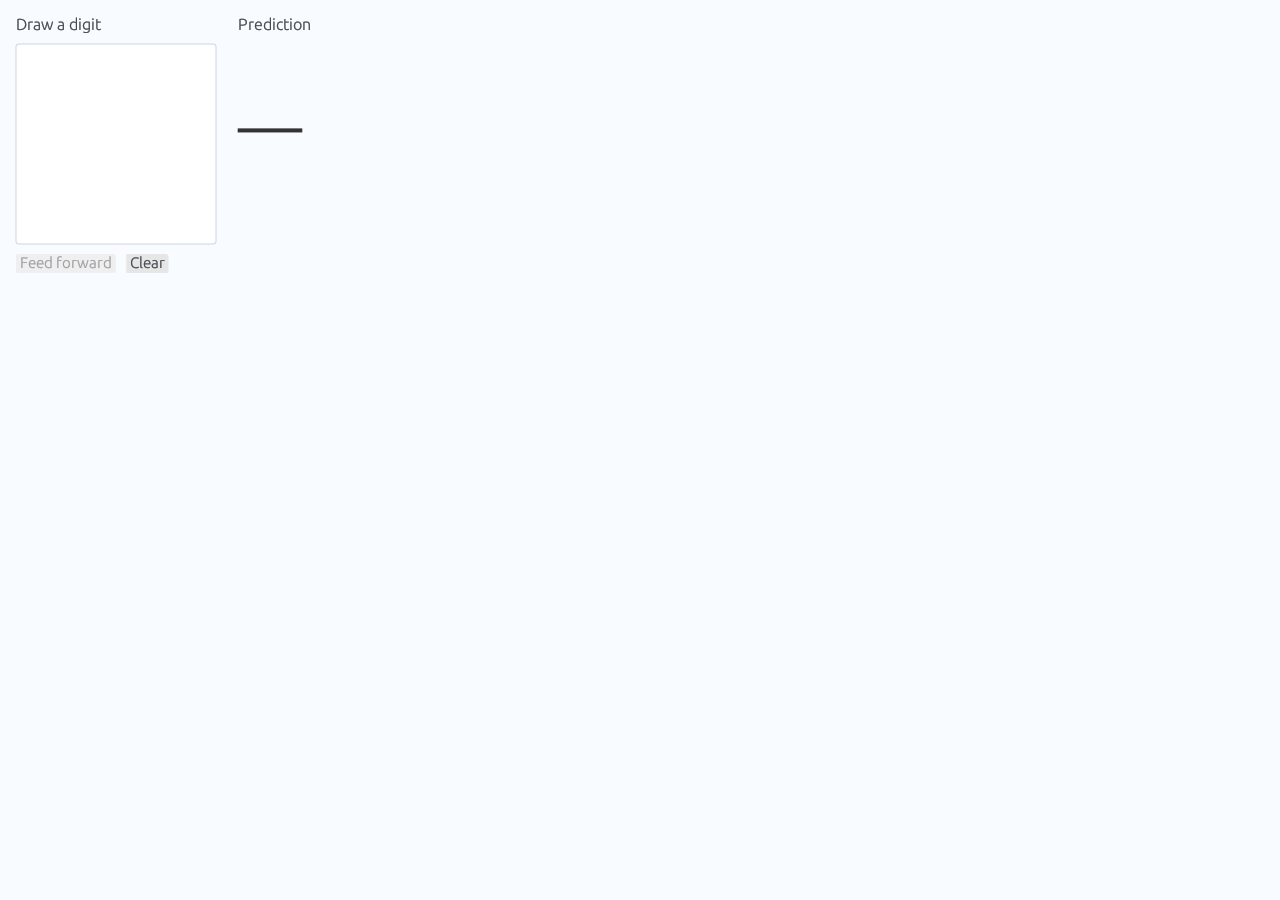
==== projects/nn-h/index.html @ 3fbd9d00 "Add EXAc examples and nn.h.rs portfolio demo" ====
<!doctype html>
<html lang="en">
<head>
  <meta charset="utf-8">
  <meta name="viewport" content="width=device-width, initial-scale=1">
  <title>nn.h.rs — handwritten digits</title>
  <style>
    html, body { margin: 0; width: 100%; height: 100%; overflow: hidden; background: #f8fbff; }
    body { font: 16px "Lucida Grande", Verdana, Arial, sans-serif; color: #555; }
    canvas { display: block; width: 100%; height: 100%; touch-action: none; }
    #loading { position: absolute; top: 16px; left: 16px; margin: 0; }
    .sr-only { position: absolute; width: 1px; height: 1px; padding: 0; margin: -1px; overflow: hidden; clip-path: inset(50%); white-space: nowrap; border: 0; }
  </style>
</head>
<body>
  <p id="loading" role="status">Loading drawing pad…</p>
  <canvas id="canvas" aria-label="Draw a handwritten digit and use Feed forward to recognize it" aria-describedby="result"></canvas>
  <p id="result" class="sr-only" role="status" aria-live="polite">Draw a digit, then press Feed forward.</p>
  <script type="module">
    import init, { WebHandle } from './pkg/nn_h.js';
    const loading = document.querySelector('#loading');
    try {
      const [, response] = await Promise.all([init(), fetch('./mnist.bin')]);
      if (!response.ok) throw new Error(`Model request failed (${response.status})`);
      const app = new WebHandle();
      await app.start('canvas', new Uint8Array(await response.arrayBuffer()));
      window.nnDemo = app;
      loading.remove();
    } catch (error) {
      loading.textContent = 'Could not load the drawing pad. Try refreshing.';
      loading.style.color = '#9b2937';
      console.error(error);
    }
  </script>
</body>
</html>
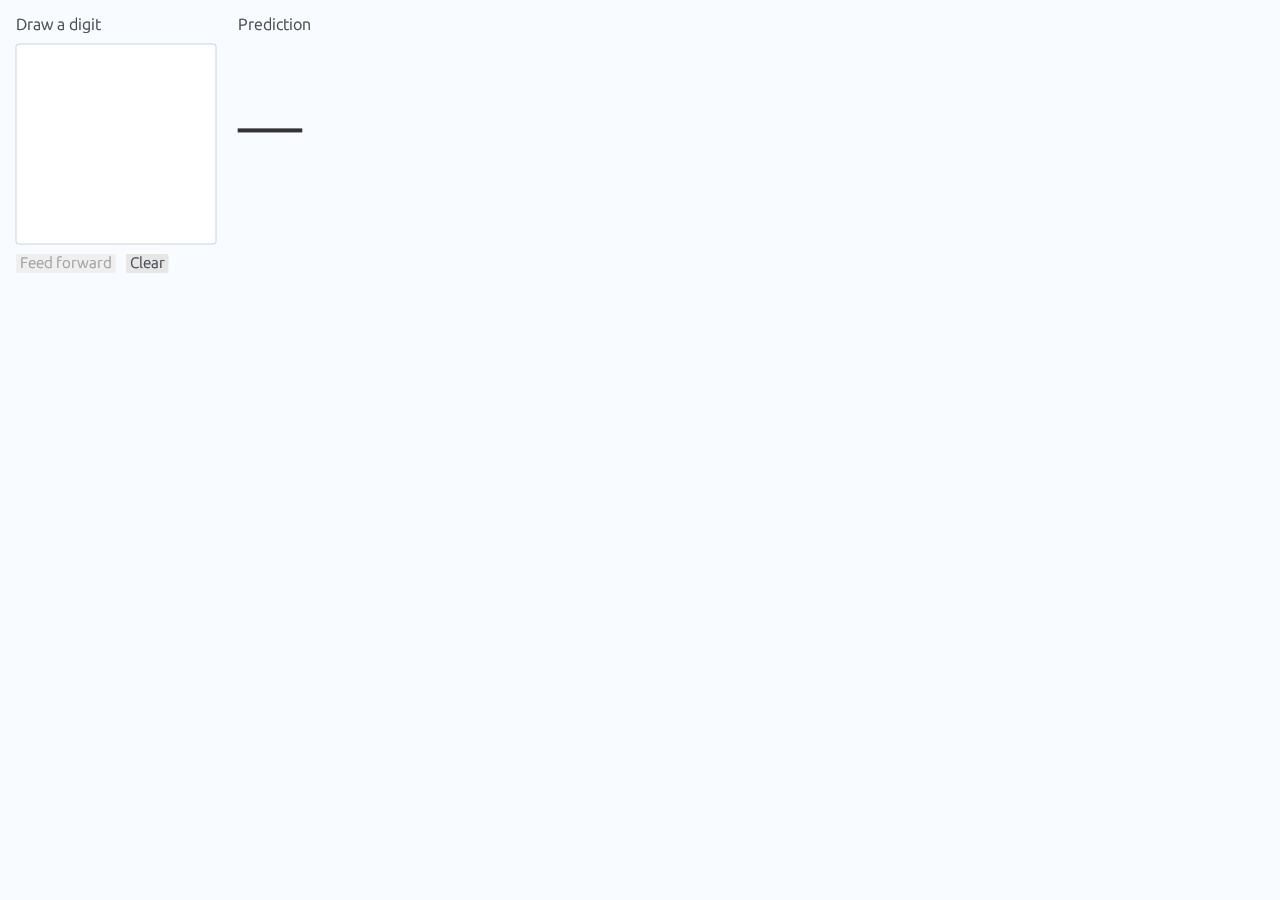
==== commit 7440313a: "Unify portfolio pads and checkpoint interactive project demos" ====
--- a/projects/nn-h/index.html
+++ b/projects/nn-h/index.html
@@ -5,26 +5,44 @@
   <meta name="viewport" content="width=device-width, initial-scale=1">
   <title>nn.h.rs — handwritten digits</title>
   <style>
-    html, body { margin: 0; width: 100%; height: 100%; overflow: hidden; background: #f8fbff; }
+    html, body { margin: 0; width: 100%; height: 100%; overflow: hidden; background: var(--pad-source, #f8fbff); }
     body { font: 16px "Lucida Grande", Verdana, Arial, sans-serif; color: #555; }
-    canvas { display: block; width: 100%; height: 100%; touch-action: none; }
+    #canvas { display: block; width: 100%; height: 100%; touch-action: none; }
     #loading { position: absolute; top: 16px; left: 16px; margin: 0; }
     .sr-only { position: absolute; width: 1px; height: 1px; padding: 0; margin: -1px; overflow: hidden; clip-path: inset(50%); white-space: nowrap; border: 0; }
+    .canvas-pad { display: flex; align-items: start; gap: 24px; padding: 16px; }
+    .drawing { width: min(200px, calc(100vw - 132px)); min-width: 120px; flex: none; }
+    .drawing label { display: block; margin-bottom: 10px; }
+    #drawing { display: block; width: 100%; aspect-ratio: 1; box-sizing: border-box; touch-action: none; background: white; border: 1px solid #c9d4e5; border-radius: 3px; }
+    .actions { display: flex; gap: 10px; margin-top: 10px; }
+    button { font: 15px Arial, sans-serif; color: #464b52; padding: 3px 6px; background: #e5e5e5; border: 1px solid transparent; border-radius: 3px; cursor: pointer; white-space: nowrap; }
+    button:hover { border-color: #aeb5bd; }
+    button:disabled { opacity: .45; cursor: default; }
+    button:focus-visible { outline: 2px solid #8199b8; outline-offset: 2px; }
+    .prediction output { display: block; margin-top: 48px; font: 64px Arial, sans-serif; color: #333; }
+    @media (max-width: 360px) { .canvas-pad { gap: 12px; } .actions { gap: 5px; } button { font-size: 13px; padding-inline: 4px; } }
   </style>
 </head>
-<body>
+<body class="project-pad">
   <p id="loading" role="status">Loading drawing pad…</p>
   <canvas id="canvas" aria-label="Draw a handwritten digit and use Feed forward to recognize it" aria-describedby="result"></canvas>
   <p id="result" class="sr-only" role="status" aria-live="polite">Draw a digit, then press Feed forward.</p>
   <script type="module">
-    import init, { WebHandle } from './pkg/nn_h.js';
+    import init, { WebHandle, CpuDrawingPad } from './pkg/nn_h.js';
     const loading = document.querySelector('#loading');
     try {
       const [, response] = await Promise.all([init(), fetch('./mnist.bin')]);
       if (!response.ok) throw new Error(`Model request failed (${response.status})`);
+      const weights = new Uint8Array(await response.arrayBuffer());
       const app = new WebHandle();
-      await app.start('canvas', new Uint8Array(await response.arrayBuffer()));
-      window.nnDemo = app;
+      try {
+        await app.start('canvas', weights);
+        window.nnDemo = app;
+      } catch (error) {
+        app.destroy();
+        const { startCanvasPad } = await import('./canvas-pad.js');
+        window.nnDemo = startCanvasPad(CpuDrawingPad, weights);
+      }
       loading.remove();
     } catch (error) {
       loading.textContent = 'Could not load the drawing pad. Try refreshing.';
